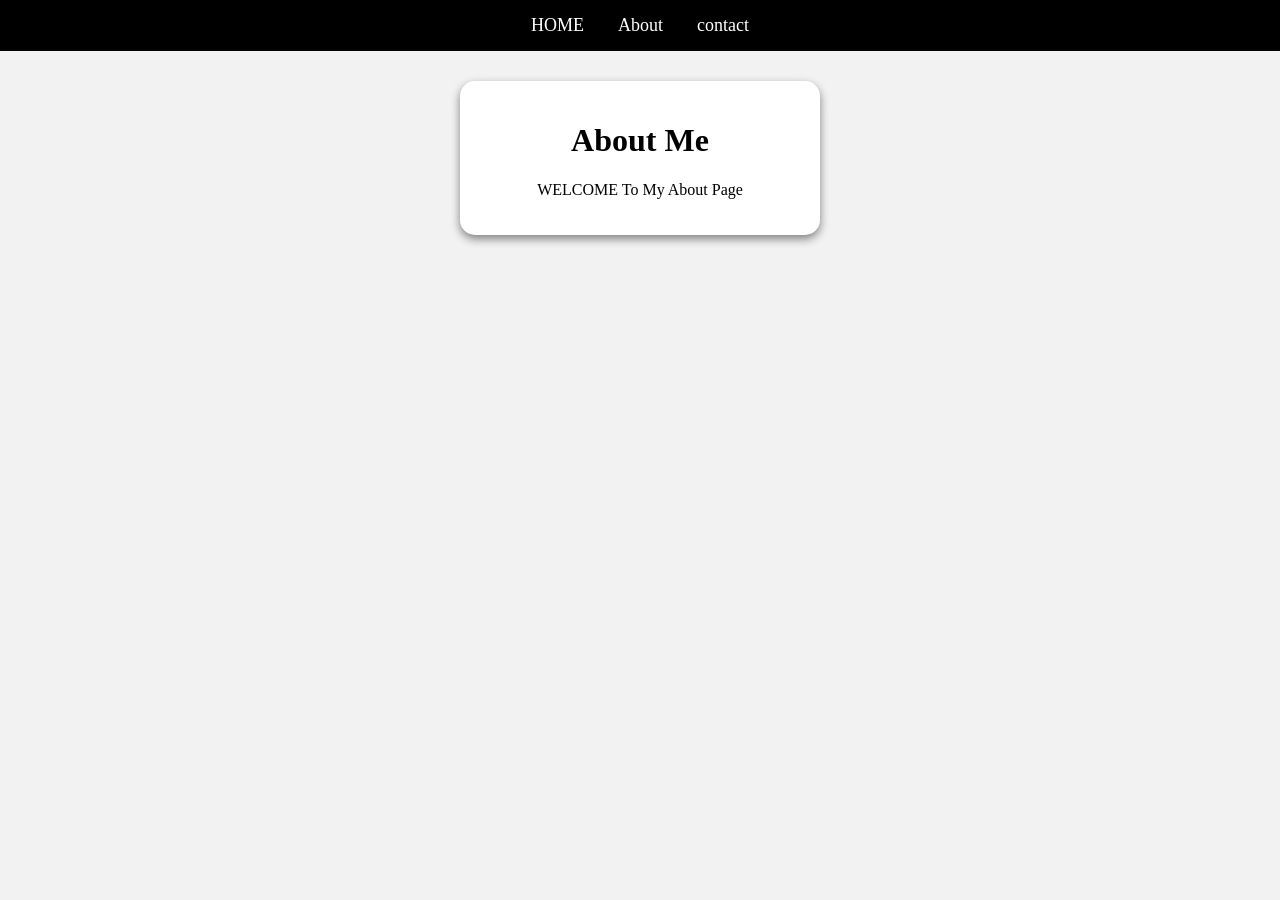
==== about.html @ 9d082a35 "Add files via upload" ====
<html>
    <head>
         <link rel="stylesheet" href="style.css">
        <title>About</title>
        <style>
            body {
                margin: 0;
                font-size: Arial;
                background-color: #f2f2f2;
            }
            nav {
                background-color: black;
                padding: 15px;
                text-align: center;
            }
            nav a {
                color: white;
                text-decoration: none;
                margin: 0 15px;
                font-size: 18px;
            }
            .card {
                width: 320px;
                padding: 20px;
                margin: 30px auto;
                text-align: center;
                background: white;
                border-radius: 15px;
                box-shadow: 0 4px 10px gray;
            }
        </style>
    </head>
    <body>
        <nav>
            <a href="index.html">HOME</a>
            <a href="about.html">About</a>
            <a href="contact.html">contact</a>
        </nav>
        <div class="card">
            <h1>About Me</h1>
            <p>WELCOME To My About Page</p>
        </div>
    </body>
</html>
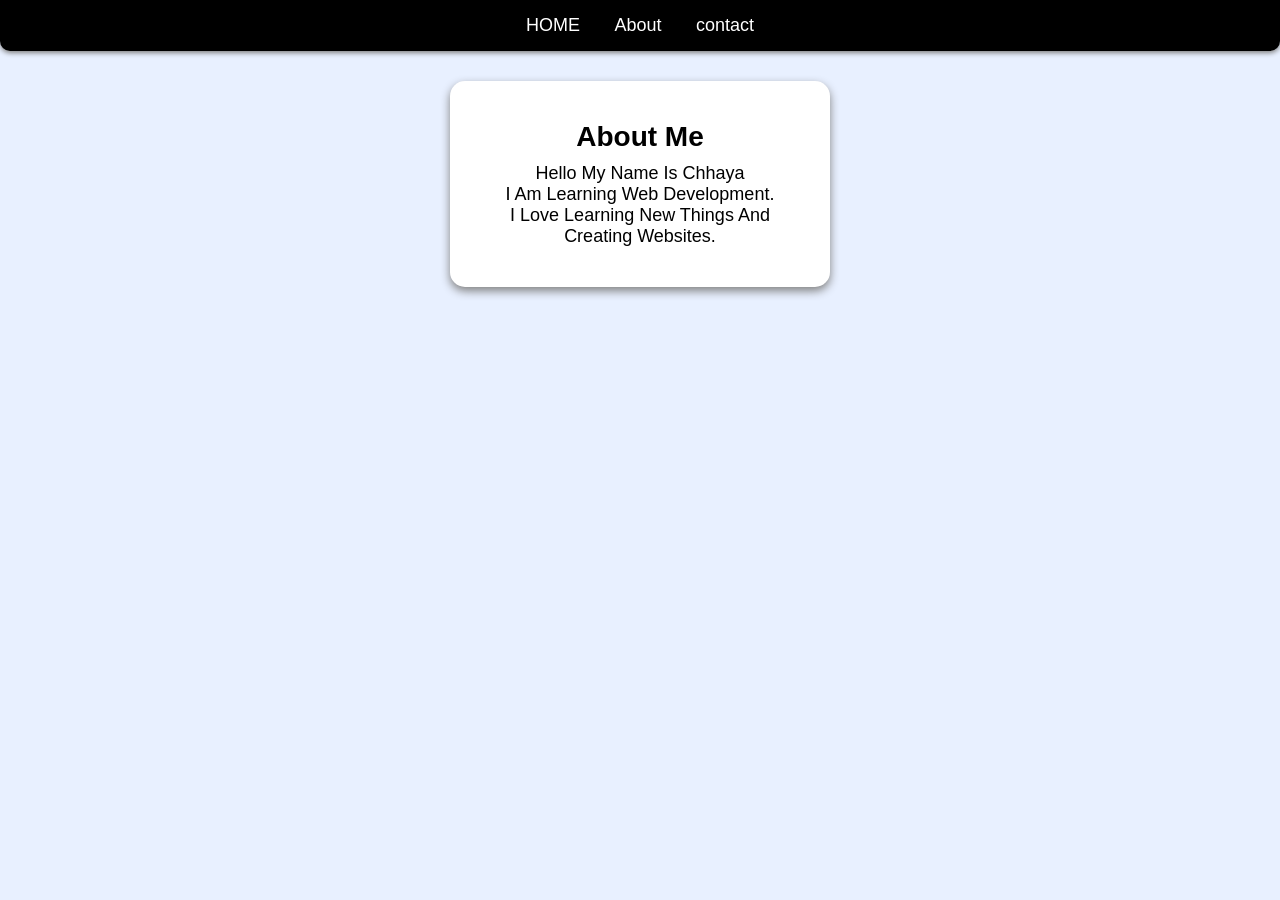
==== commit 17d2e9ad: "Add files via upload" ====
--- a/about.html
+++ b/about.html
@@ -2,33 +2,7 @@
     <head>
          <link rel="stylesheet" href="style.css">
         <title>About</title>
-        <style>
-            body {
-                margin: 0;
-                font-size: Arial;
-                background-color: #f2f2f2;
-            }
-            nav {
-                background-color: black;
-                padding: 15px;
-                text-align: center;
-            }
-            nav a {
-                color: white;
-                text-decoration: none;
-                margin: 0 15px;
-                font-size: 18px;
-            }
-            .card {
-                width: 320px;
-                padding: 20px;
-                margin: 30px auto;
-                text-align: center;
-                background: white;
-                border-radius: 15px;
-                box-shadow: 0 4px 10px gray;
-            }
-        </style>
+        
     </head>
     <body>
         <nav>
@@ -38,7 +12,10 @@
         </nav>
         <div class="card">
             <h1>About Me</h1>
-            <p>WELCOME To My About Page</p>
+            <p>Hello My Name Is Chhaya<br>
+            I Am Learning Web Development.<br>
+        I Love Learning New Things And Creating Websites.
+    </p>
         </div>
     </body>
 </html>
--- a/style.css
+++ b/style.css
@@ -0,0 +1,84 @@
+body {
+    margin: 0;
+    font-family: arial;
+    background: #e8f0ff;
+}
+nav {
+    background: black;
+    padding: 15px;
+    text-align: center;
+    border-radius: 0 0 10px 10px;
+    box-shadow: 0 2px 5px gray;
+}
+nav a {
+    color: white;
+    text-decoration: none;
+    margin: 0 15px;
+    font-size: 18px;
+}
+.card {
+    width: 320px;
+    padding: 30px;
+    margin: 30px auto;
+    text-align: center;
+    background: white;
+    border-radius: 15px;
+    box-shadow: 0 4px 10px gray;
+}
+button {
+    background: blue;
+    color: white;
+    padding: 12px 25px;
+    border: none;
+    border-radius: 8px;
+    cursor: pointer;
+    font-size: 16px;
+}
+.card img {
+    display: block;
+ margin: 20px auto 0;
+ border-radius: 10px;
+ max-width: 100%;
+ transition: 0.3s;
+}
+.card h1 {
+    font-size: 28px;
+    margin-bottom: 10px;
+}
+.card p {
+    font-size: 18px;
+}
+button:hover {
+    background: darkblue;
+    transform: scale(1.05);
+}
+.card {
+    transition: 0.3s;
+}
+.card:hover {
+    transform: translateY(-5px);
+}
+.card img {
+    transition: 0.3s;
+}
+.card img:hover {
+    transform: scale(1.05);
+}
+.card h2 {
+    color: blue;
+    font-size: 24px;
+    margin-bottom: 10px;
+}
+.card h2 + p {
+    font-size: 16px;
+    color: gray;
+}
+.card h1 {
+    margin: 10px 0;
+}
+.card p {
+    margin: 10px 0;
+}
+nav a:hover {
+    color: lightblue;
+}
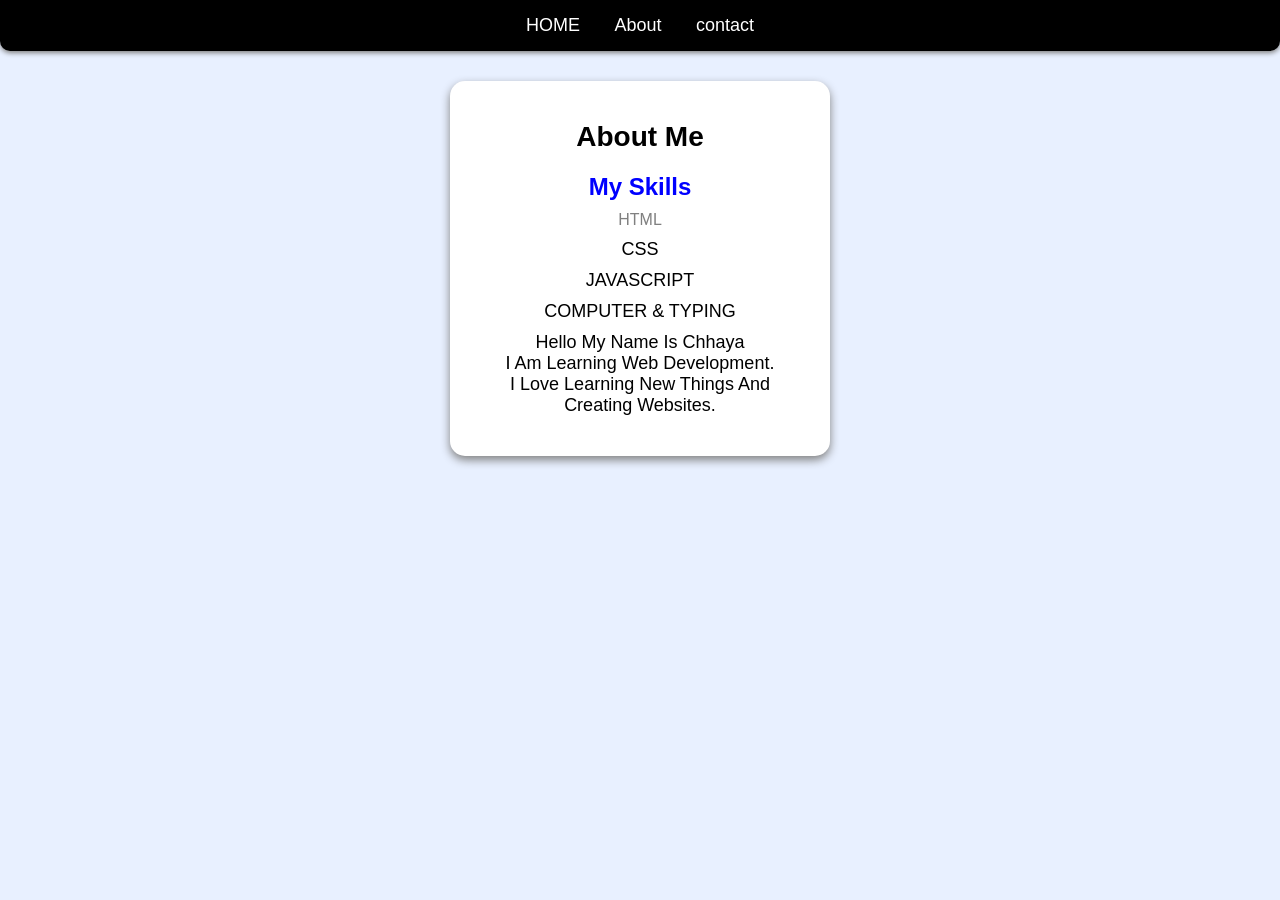
==== commit 3f806fe9: "Add files via upload" ====
--- a/about.html
+++ b/about.html
@@ -12,6 +12,11 @@
         </nav>
         <div class="card">
             <h1>About Me</h1>
+            <h2>My Skills</h2>
+            <p>HTML</p>
+            <p>CSS</p>
+            <p>JAVASCRIPT</p>
+            <p>COMPUTER & TYPING</p>
             <p>Hello My Name Is Chhaya<br>
             I Am Learning Web Development.<br>
         I Love Learning New Things And Creating Websites.
